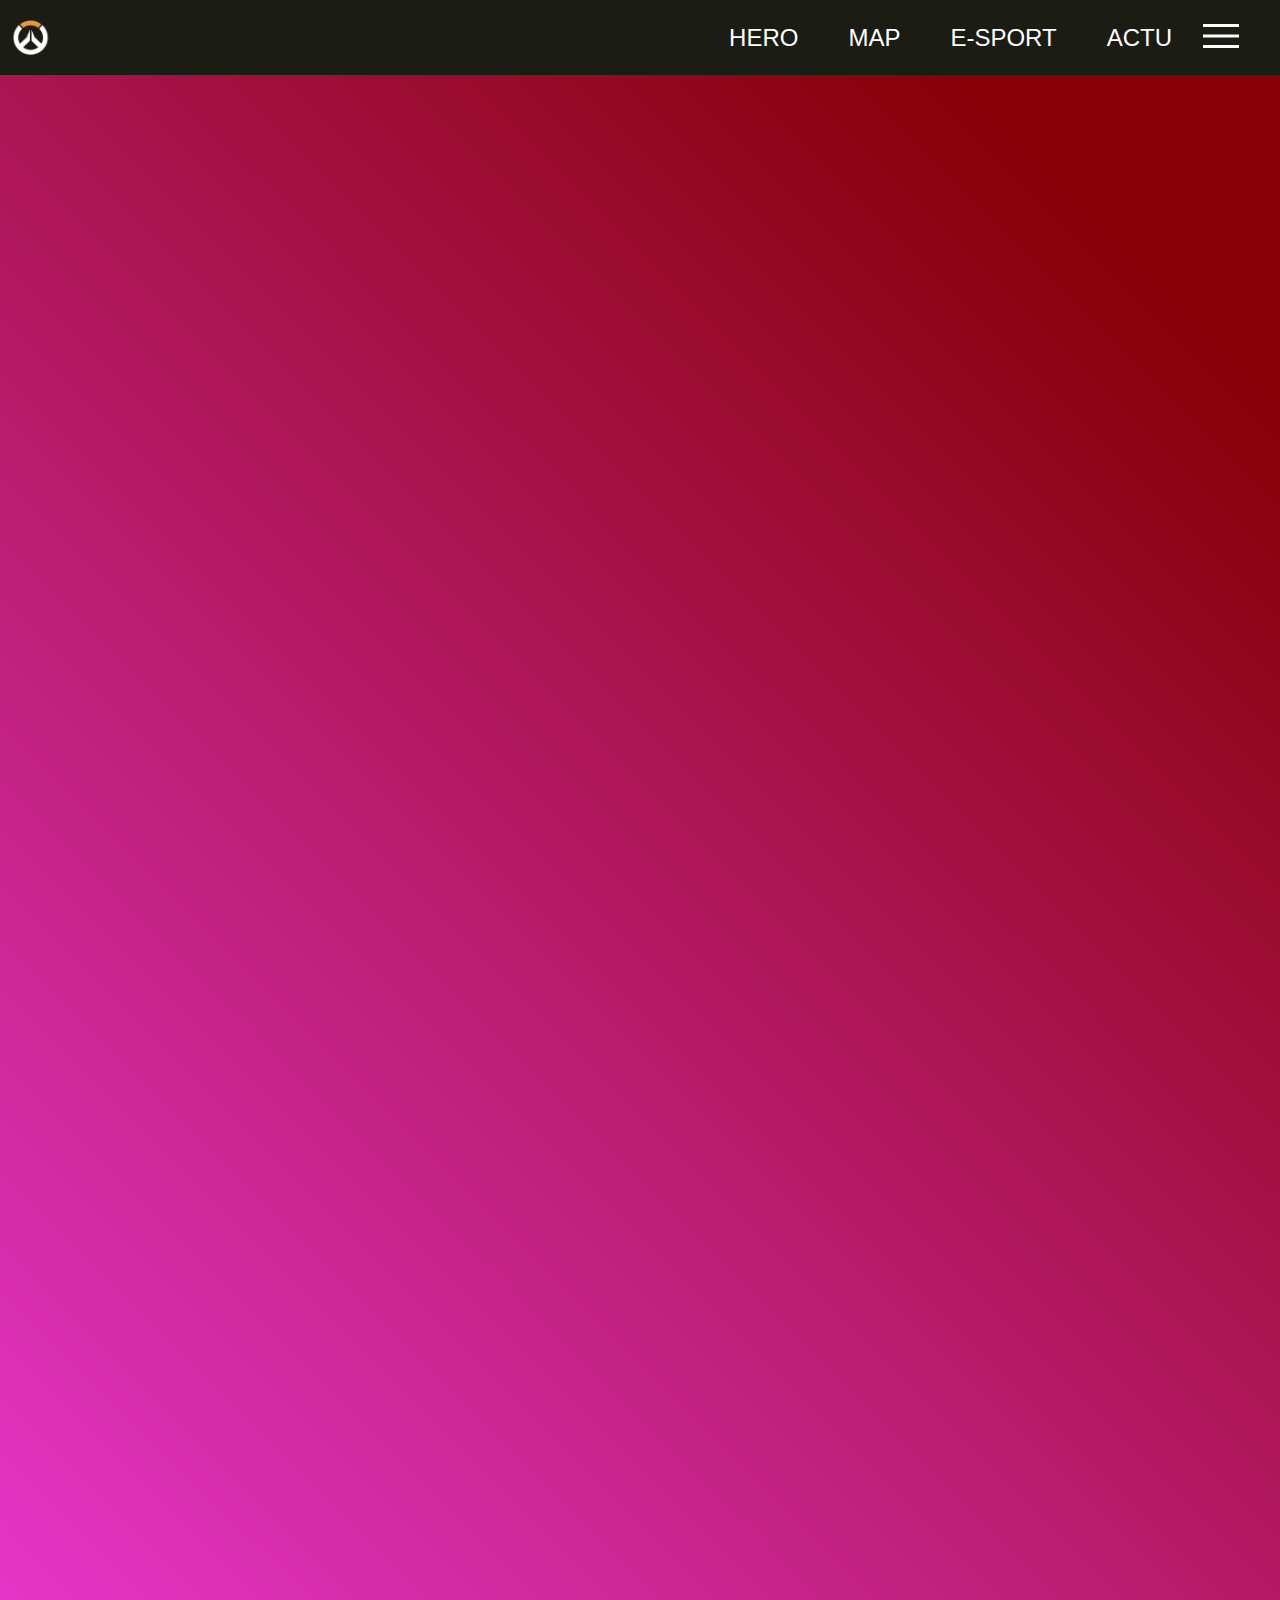
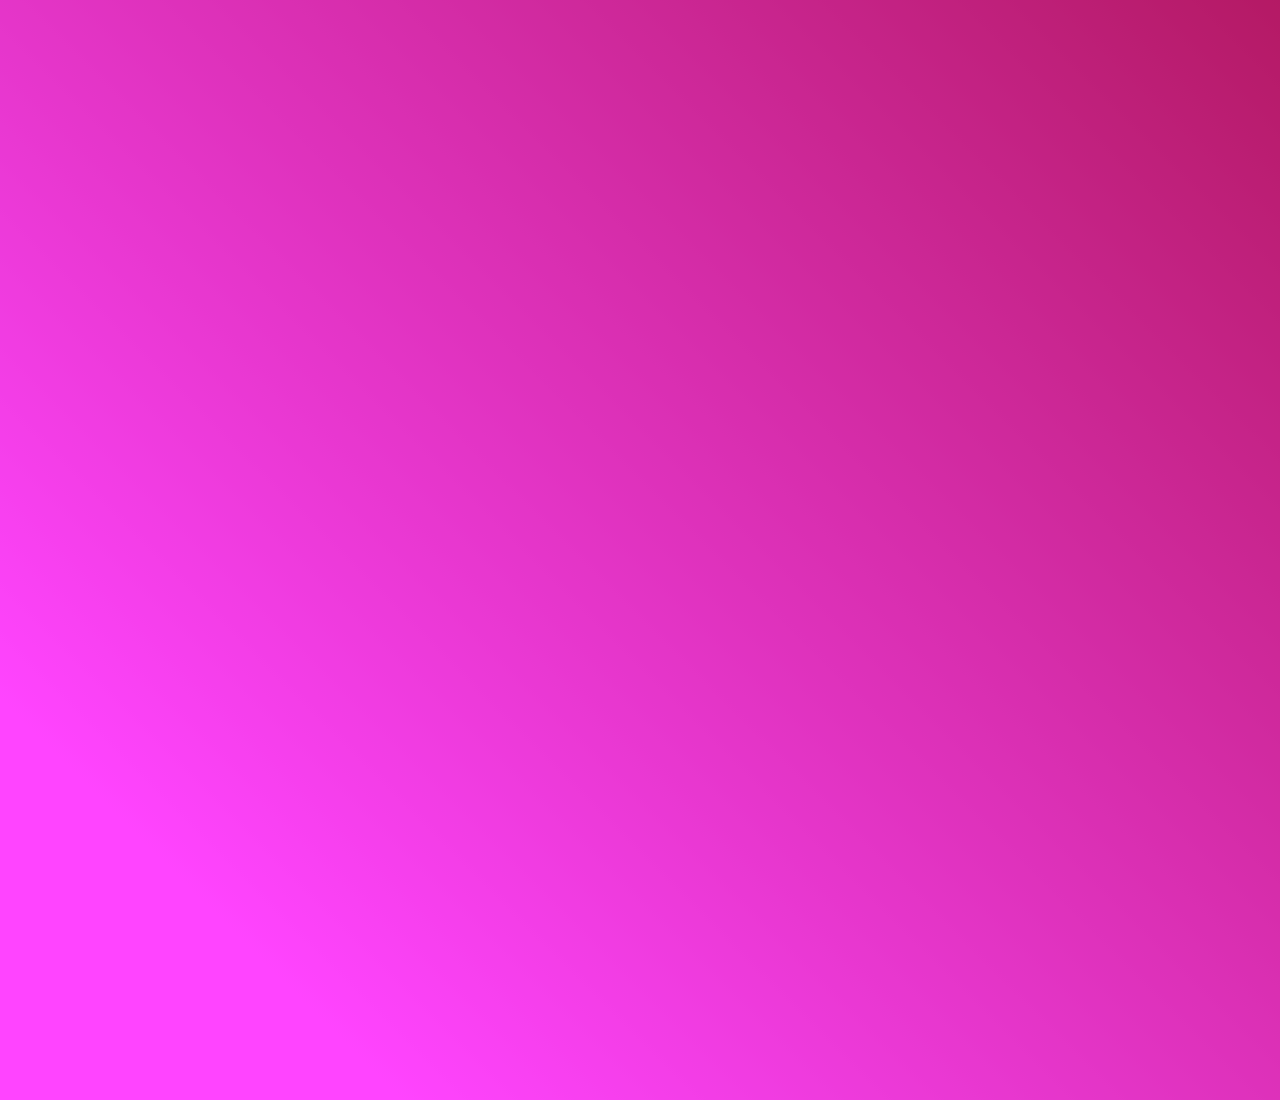
==== WEB/STICKY_NAV_HEADER/sticky_nav_header.html @ 4ef27932 "sticky_nav_header" ====
<!DOCTYPE html>
<html lang="fr">
<head>
    <meta charset="UTF-8">
    <meta http-equiv="X-UA-Compatible" content="IE=edge">
    <meta name="viewport" content="width=device-width, initial-scale=1.0">
    <link rel="stylesheet" href="../STICKY_NAV_HEADER/sticky_nav_header.css">
    <title>sticky nav header</title>
</head>
<body>
    <div class="header">
        <div class="logo">
            <a href="/" class="logo">
            <img src="../STICKY_NAV_HEADER/ASSETS/logo_Overwatch.png" alt="logo">
            </a>
        </div>
        <div class="lien">
            <input class="menu_button" type="checkbox" id="menu_button">
            <label for="menu_button">
                <img src="../STICKY_NAV_HEADER/ASSETS/close.svg" alt="close" class="close">
            </label>
            <nav class="menu">
                <ul>
                    <li><a href="">Hero</a></li>
                    <li><a href="">Map</a></li>
                    <li><a href="">E-Sport</a></li>
                    <li><a href="">Actu</a></li>
                    <a class = "burger"> <img src="../STICKY_NAV_HEADER/ASSETS/menu.svg" alt="burger"/></a>
                </ul>
            </nav>
        </div>
    </div>
    <div class = "background">

    </div>
</body>
</html>
---- WEB/STICKY_NAV_HEADER/sticky_nav_header.css ----
body {
    margin: 0;
    padding: 0;
    height: 300vh;
    width: 100vw;
}

/* début header*/

.header {
    box-sizing: border-box;
    font-family: "GothamBlack";
    background-color: #1B1C14;
    color: #ffffff;
    padding: 10px;
    height: 75px;
    width: 100vw;
    justify-content: space-between;
    display: flex;
    align-items: center;
    position: fixed;
}

.logo {
    display: flex;
    align-items: center;
    height: 100%;
}
.logo p {
    font-weight: 700;
    font-size: 1em;
    color: #fff;
}
.logo img {
    padding-right: 10px;
    max-width: 100%;
    max-height: 100%;
    object-fit: cover;
    display: block;
}
.lien {
    display: flex;
    justify-content: space-between;
    align-items: center;
}
.menu_button, .menu_button + label  {
    display: none;
}

.menu{
    display: flex;
    flex: end;
}

ul{
    display: flex;
    justify-content: space-between;
    align-items: center;
    height: 100%;
}

li {
    padding: 0px 25px;
    display: inline;
    font-size: 1.5em;
    color: #ffffff;
    font-family: Impact, Haettenschweiler, 'Arial Narrow Bold', sans-serif;
    text-transform: uppercase;
}

a {
    color: #ffffff;
    text-decoration: none;
}

.burger {
    cursor: pointer;
    margin-right: 25px;
}
/* Header End */
/* background */

.background {
    height: 100%;
    width: 100%;
    color: hsl(324, 70%, 45%);
    animation: wheelHueColor 20s infinite;
    background-color: currentColor;
  }
  @supports (background-blend-mode: overlay) {
    .background {
      background-image: linear-gradient(45deg, white 10%, black 90%);
      background-blend-mode: overlay;
    }
  }
  @keyframes wheelHueColor {
    from, to { color: hsl(324, 70%, 45%); }
    10%      { color: hsl(360, 65%, 45%); }
    20%      { color: hsl( 36, 80%, 45%); }
    30%      { color: hsl( 72, 75%, 35%); }
    40%      { color: hsl(108, 65%, 35%); }
    50%      { color: hsl(144, 75%, 35%); }
    60%      { color: hsl(180, 75%, 35%); }
    70%      { color: hsl(216, 60%, 45%); }
    80%      { color: hsl(252, 65%, 50%); }
    90%      { color: hsl(288, 60%, 40%); }
}


@media screen and (max-width: 991px) {
    /* Header */
    .menu_button, .menu_button + label  {
        display: block;
    }
    .menu_button + label {
        cursor: pointer;
    }
    .menu_button + label .close {
        display: none;
    }
    .menu_button + label .burger {
        display: block;
    }
    .menu_button:checked + label .close {
        display: block;
    }
    .menu_button:checked + label .burger {
        display: none;
    }
    .menu {
        background-color: #232429;
        position: absolute;
        top: 75px;
        right: 0px;
        border-bottom-left-radius: 10px;
        padding: 0px 0px 10px 10px;
        display: none;
    }

    .menu_button {
        opacity: 0;
    }
    ul {
        display: flex;
        flex-direction: column;
        justify-content: center;
        height: 100%;
        width: 100%;
    }
    li {
        padding: 10px;
        font-size: 1.5em;
        text-align: right;
        border-top: 1px solid #195FA5;
    }
    .menu_button:checked ~ .menu {
        display: block;
    }
    /* Header End */
}
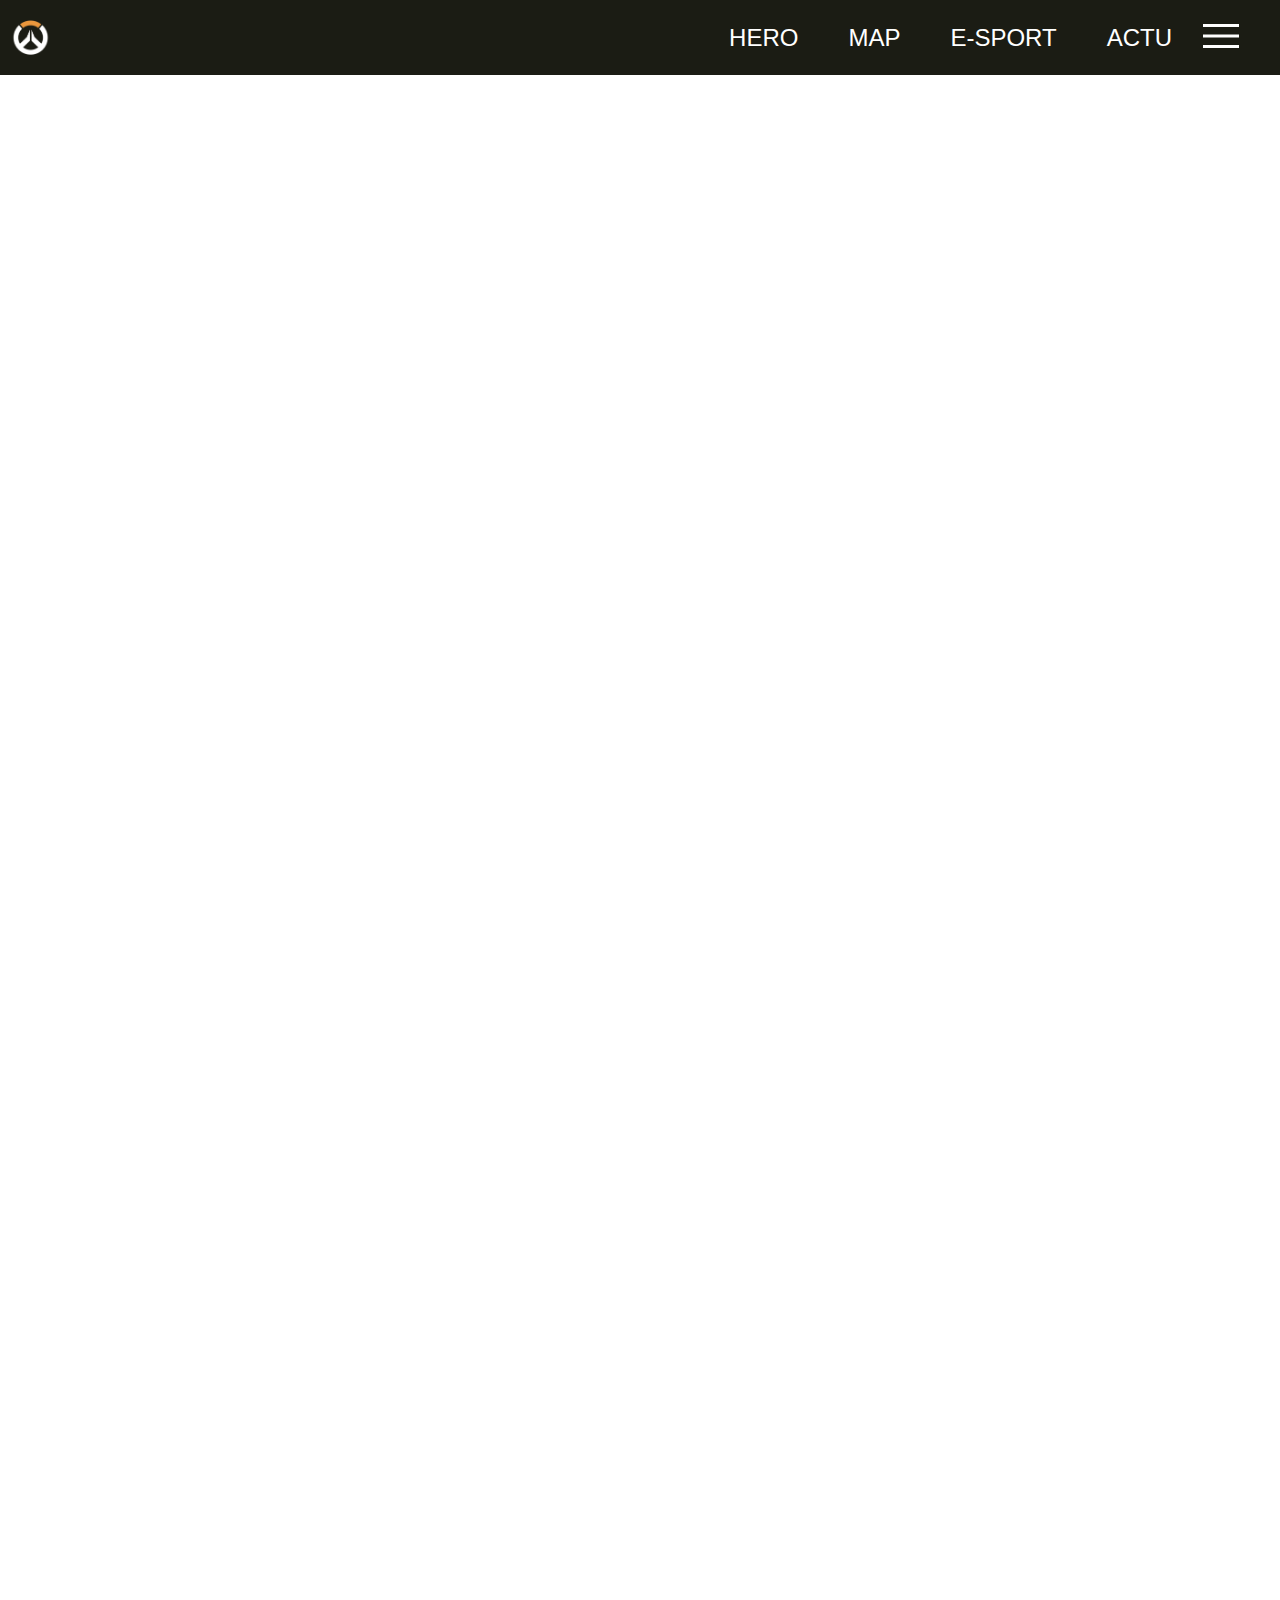
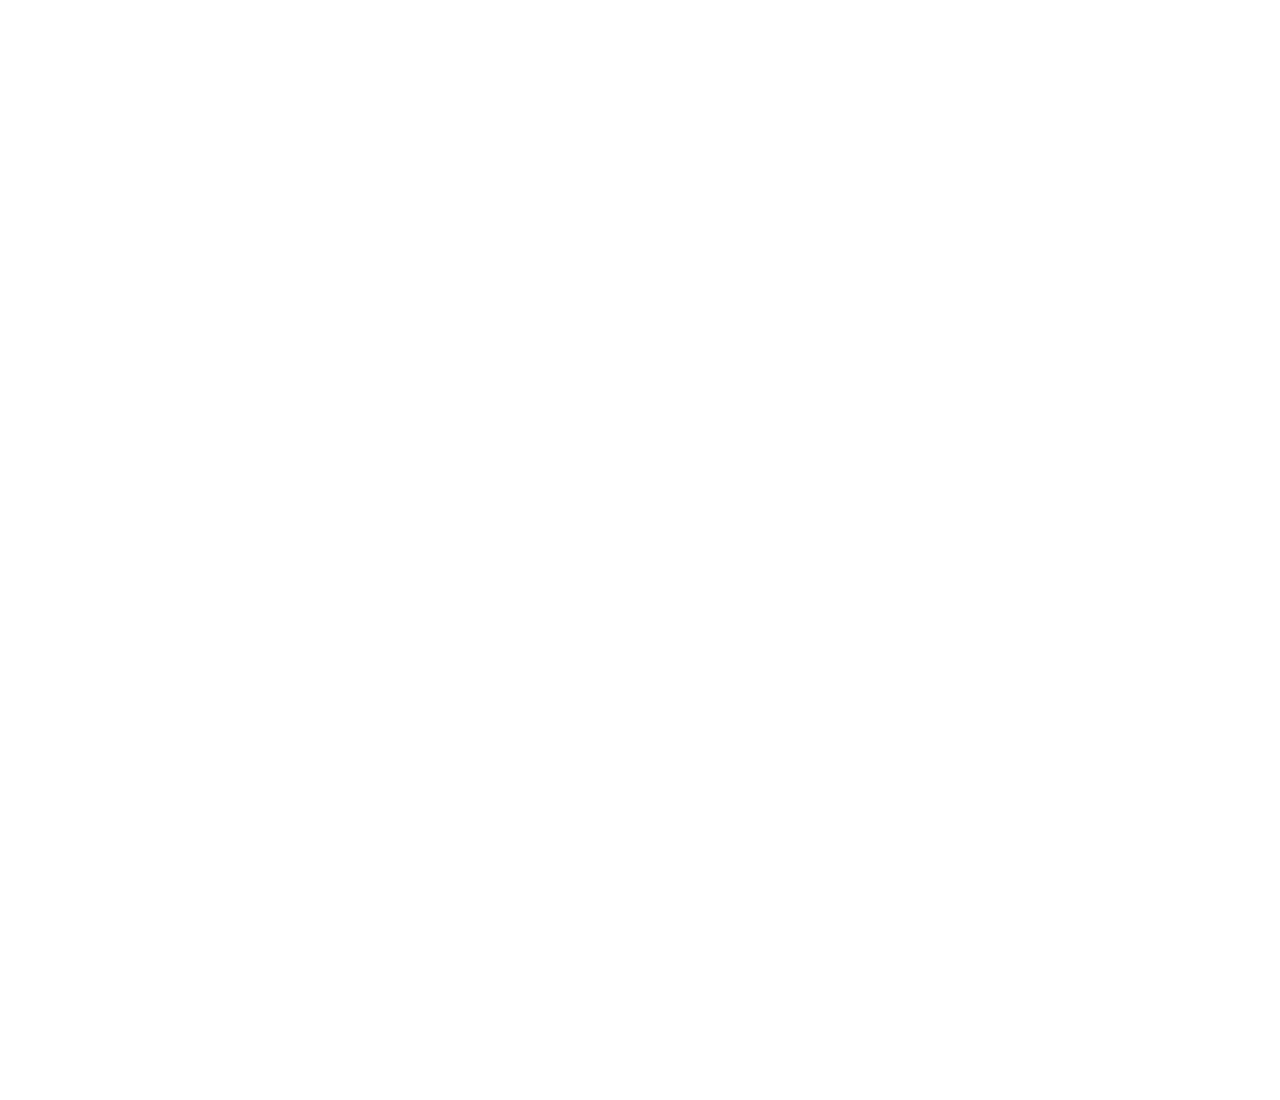
==== commit 59fd6331: "debug" ====
--- a/WEB/STICKY_NAV_HEADER/sticky_nav_header.html
+++ b/WEB/STICKY_NAV_HEADER/sticky_nav_header.html
@@ -4,20 +4,20 @@
     <meta charset="UTF-8">
     <meta http-equiv="X-UA-Compatible" content="IE=edge">
     <meta name="viewport" content="width=device-width, initial-scale=1.0">
-    <link rel="stylesheet" href="../STICKY_NAV_HEADER/sticky_nav_header.css">
+    <link rel="stylesheet" href="sticky_nav_header.css">
     <title>sticky nav header</title>
 </head>
 <body>
     <div class="header">
         <div class="logo">
-            <a href="/" class="logo">
-            <img src="../STICKY_NAV_HEADER/ASSETS/logo_Overwatch.png" alt="logo">
+            <a class="logo">
+            <img src="ASSETS/logo_Overwatch.png" alt="logo">
             </a>
         </div>
         <div class="lien">
             <input class="menu_button" type="checkbox" id="menu_button">
             <label for="menu_button">
-                <img src="../STICKY_NAV_HEADER/ASSETS/close.svg" alt="close" class="close">
+                <img src="ASSETS/close.svg" alt="close" class="close">
             </label>
             <nav class="menu">
                 <ul>
@@ -25,13 +25,10 @@
                     <li><a href="">Map</a></li>
                     <li><a href="">E-Sport</a></li>
                     <li><a href="">Actu</a></li>
-                    <a class = "burger"> <img src="../STICKY_NAV_HEADER/ASSETS/menu.svg" alt="burger"/></a>
+                    <a class = "burger"> <img src="ASSETS/menu.svg" alt="burger"/></a>
                 </ul>
             </nav>
         </div>
     </div>
-    <div class = "background">
-
-    </div>
 </body>
 </html>--- a/WEB/STICKY_NAV_HEADER/sticky_nav_header.css
+++ b/WEB/STICKY_NAV_HEADER/sticky_nav_header.css
@@ -80,33 +80,6 @@
 /* Header End */
 /* background */
 
-.background {
-    height: 100%;
-    width: 100%;
-    color: hsl(324, 70%, 45%);
-    animation: wheelHueColor 20s infinite;
-    background-color: currentColor;
-  }
-  @supports (background-blend-mode: overlay) {
-    .background {
-      background-image: linear-gradient(45deg, white 10%, black 90%);
-      background-blend-mode: overlay;
-    }
-  }
-  @keyframes wheelHueColor {
-    from, to { color: hsl(324, 70%, 45%); }
-    10%      { color: hsl(360, 65%, 45%); }
-    20%      { color: hsl( 36, 80%, 45%); }
-    30%      { color: hsl( 72, 75%, 35%); }
-    40%      { color: hsl(108, 65%, 35%); }
-    50%      { color: hsl(144, 75%, 35%); }
-    60%      { color: hsl(180, 75%, 35%); }
-    70%      { color: hsl(216, 60%, 45%); }
-    80%      { color: hsl(252, 65%, 50%); }
-    90%      { color: hsl(288, 60%, 40%); }
-}
-
-
 @media screen and (max-width: 991px) {
     /* Header */
     .menu_button, .menu_button + label  {
